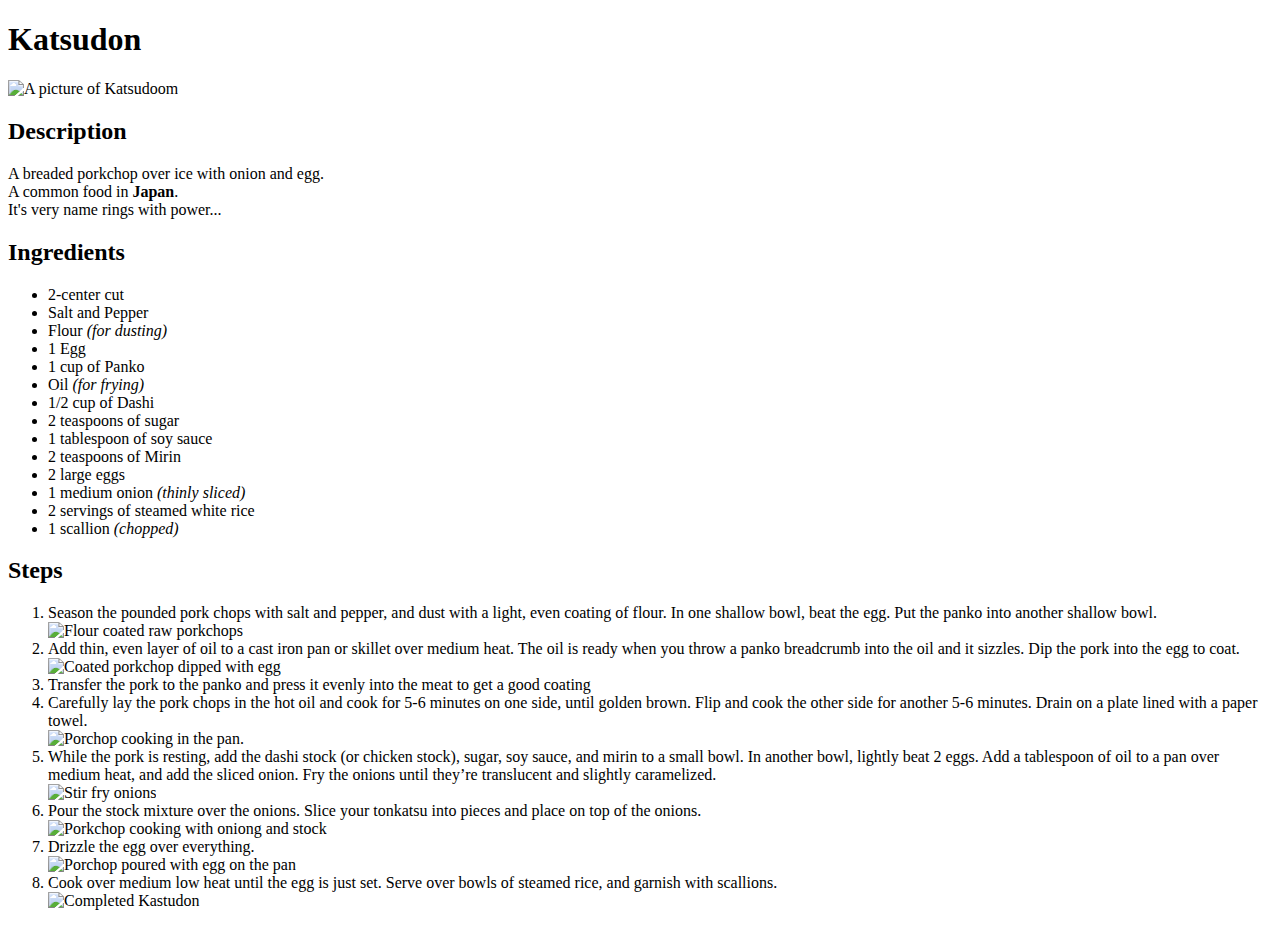
==== recipes/katsudon.html @ ff58eee4 "Add link to picture as previous broke" ====
<!DOCTYPE html>
<html eng="en">
    <head>
        <title>Katsudon Recipe</title>
        <meta charset ="utf-8">
    </head>
    <body>
      <h1>Katsudon</h1>  
        <img src="file:///home/minervacake/Odin-recipes/images/katsudon.png" alt="A picture of Katsudoom">
      <h2>Description</h2>
         <p> A breaded porkchop over ice with onion and egg.<br> A common food in <strong>Japan</strong>.<br> It's very name rings with power...</p>
      <h2>Ingredients</h2> 
      <ul>
        <li>2-center cut</li>
        <li>Salt and Pepper</li>
        <li>Flour <em>(for dusting)</em></li>
        <li>1 Egg</li>
        <li> 1 cup of Panko</li>
        <li>Oil <em>(for frying)</em></li>
        <li>1/2 cup of Dashi</li>
        <li>2 teaspoons of sugar</li>
        <li>1 tablespoon of soy sauce</li>
        <li>2 teaspoons of Mirin</li>
        <li>2 large eggs</li>
        <li>1 medium onion <em>(thinly sliced)</em></li>
        <li> 2 servings of steamed white rice</li>
        <li>1 scallion <em>(chopped)</em></li>
      </ul> 
      <h2>Steps</h2>
      <ol>
        <li>Season the pounded pork chops with salt and pepper, and dust with a light, even coating of flour. In one shallow bowl, beat the egg. Put the panko into another shallow bowl.<br><img src="https://thewoksoflife.com/wp-content/uploads/2015/03/katsudon-1.jpg" width = "250" alt ="Flour coated raw porkchops"></li>
        <li> Add thin, even layer of oil to a cast iron pan or skillet over medium heat. The oil is ready when you throw a panko breadcrumb into the oil and it sizzles. Dip the pork into the egg to coat.<br> <img src ="https://thewoksoflife.com/wp-content/uploads/2015/03/katsudon-2.jpg" width = "250" alt="Coated porkchop dipped with egg"></li>
        <li>Transfer the pork to the panko and press it evenly into the meat to get a good coating</li>
        <li>Carefully lay the pork chops in the hot oil and cook for 5-6 minutes on one side, until golden brown. Flip and cook the other side for another 5-6 minutes. Drain on a plate lined with a paper towel.<br> <img src="https://thewoksoflife.com/wp-content/uploads/2015/03/katsudon-3.jpg" width ="250" alt ="Porchop cooking in the pan."></li>
        <li>While the pork is resting, add the dashi stock (or chicken stock), sugar, soy sauce, and mirin to a small bowl. In another bowl, lightly beat 2 eggs. Add a tablespoon of oil to a pan over medium heat, and add the sliced onion. Fry the onions until they’re translucent and slightly caramelized.<br> <img src ="https://thewoksoflife.com/wp-content/uploads/2015/03/katsudon-4.jpg" width ="250" alt ="Stir fry onions"></li>
        <li> Pour the stock mixture over the onions. Slice your tonkatsu into pieces and place on top of the onions.<br><img src="https://thewoksoflife.com/wp-content/uploads/2015/03/katsudon-5.jpg" width="250" alt ="Porkchop cooking with oniong and stock"> </li>
        <li>Drizzle the egg over everything.<br> <img src="https://thewoksoflife.com/wp-content/uploads/2015/03/katsudon-6.jpg" width="250" alt ="Porchop poured with egg on the pan"> </li>
        <li>Cook over medium low heat until the egg is just set. Serve over bowls of steamed rice, and garnish with scallions.<br><img src ="https://thewoksoflife.com/wp-content/uploads/2015/03/katsudon-7.jpg" width ="250" alt="Completed Kastudon"></li>
      </ol>                
    </body>
</html>
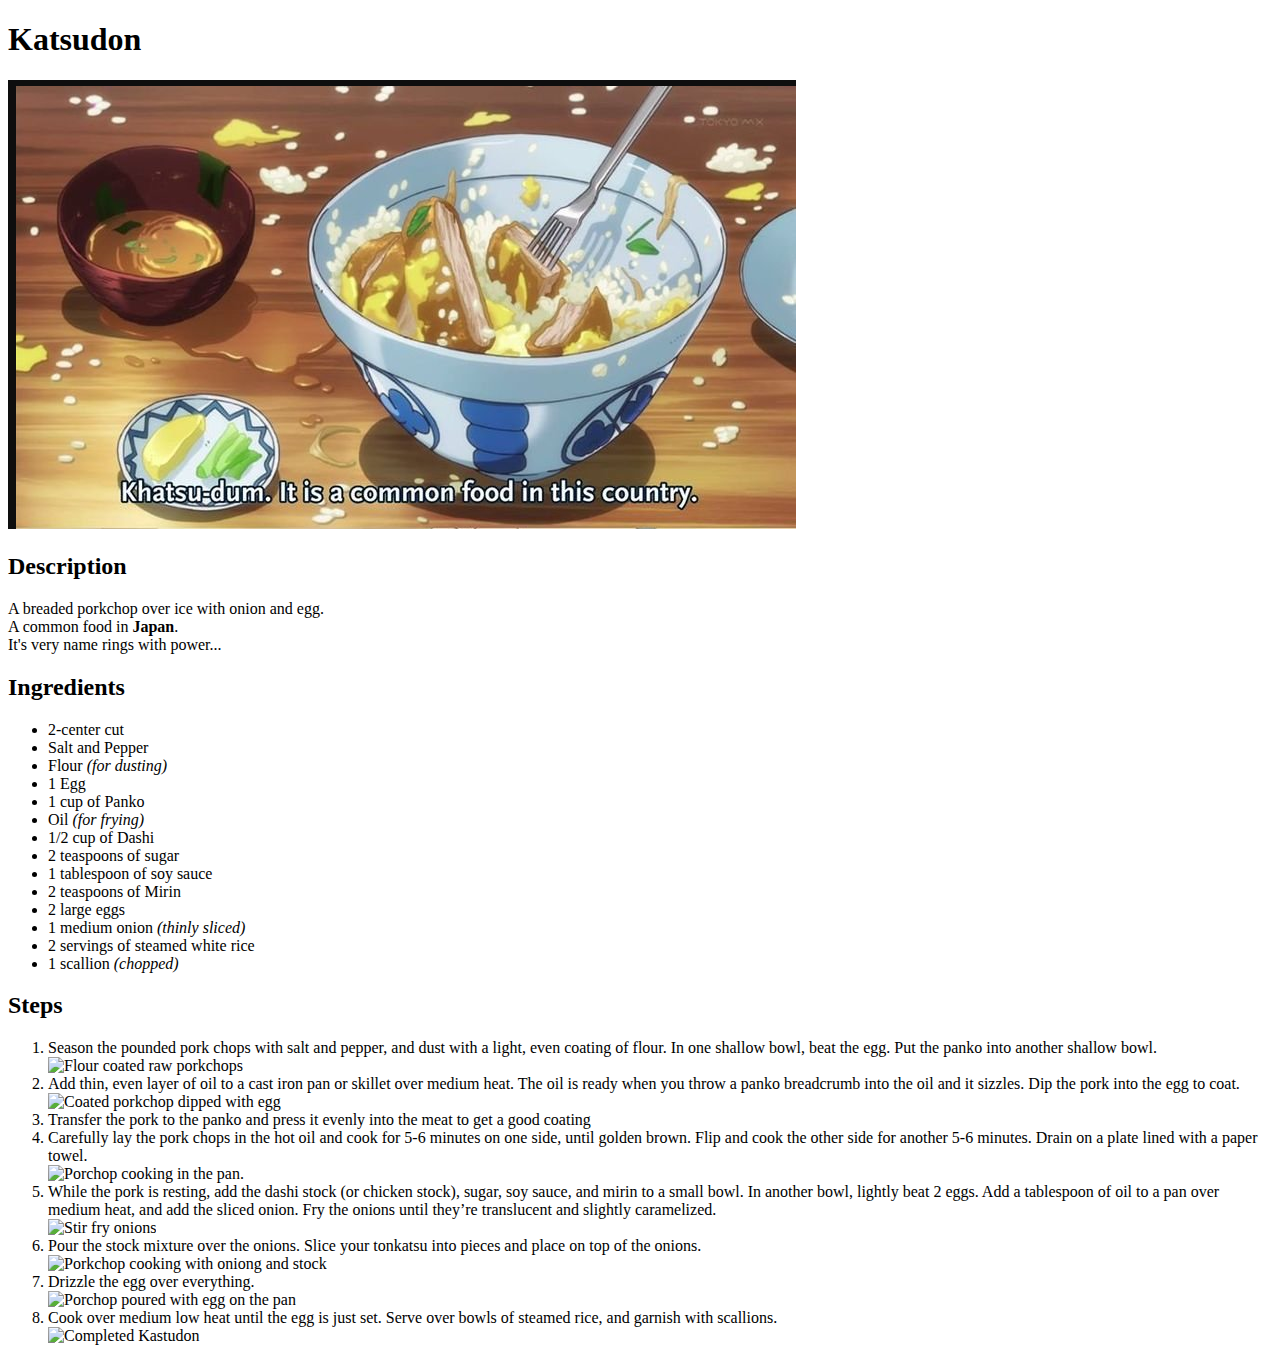
==== commit 551ea163: "Change code similar to mango" ====
--- a/recipes/katsudon.html
+++ b/recipes/katsudon.html
@@ -6,7 +6,7 @@
     </head>
     <body>
       <h1>Katsudon</h1>  
-        <img src="file:///home/minervacake/Odin-recipes/images/katsudon.png" alt="A picture of Katsudoom">
+        <img src="/images/katsudon.png" alt="A picture of Katsudoom">
       <h2>Description</h2>
          <p> A breaded porkchop over ice with onion and egg.<br> A common food in <strong>Japan</strong>.<br> It's very name rings with power...</p>
       <h2>Ingredients</h2> 
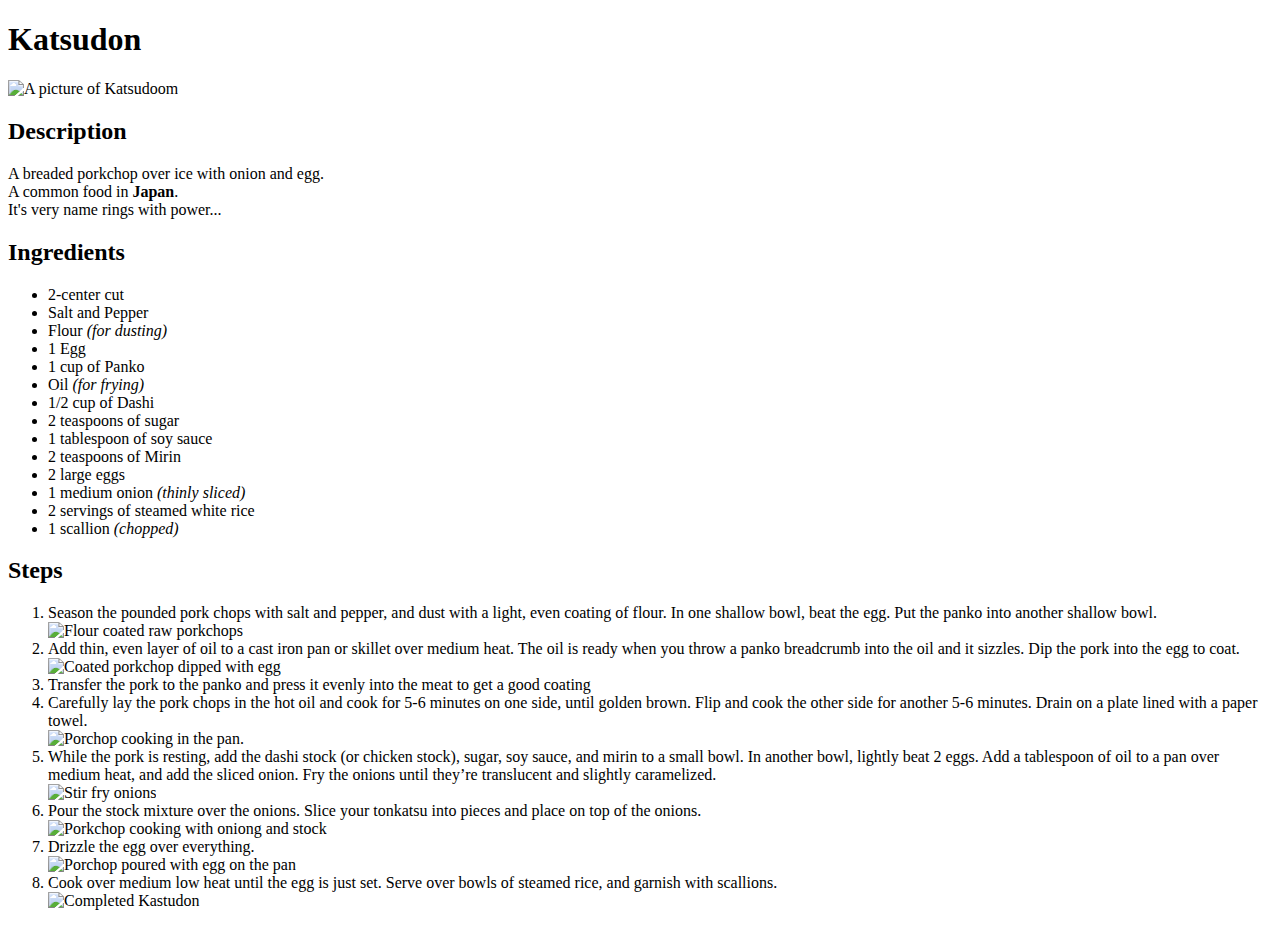
==== commit de16c1bc: "revert back to full imgage address" ====
--- a/recipes/katsudon.html
+++ b/recipes/katsudon.html
@@ -6,7 +6,7 @@
     </head>
     <body>
       <h1>Katsudon</h1>  
-        <img src="/images/katsudon.png" alt="A picture of Katsudoom">
+        <img src= "file:///home/minervacake/Odin-recipes/images/katsu.png" alt="A picture of Katsudoom">
       <h2>Description</h2>
          <p> A breaded porkchop over ice with onion and egg.<br> A common food in <strong>Japan</strong>.<br> It's very name rings with power...</p>
       <h2>Ingredients</h2> 
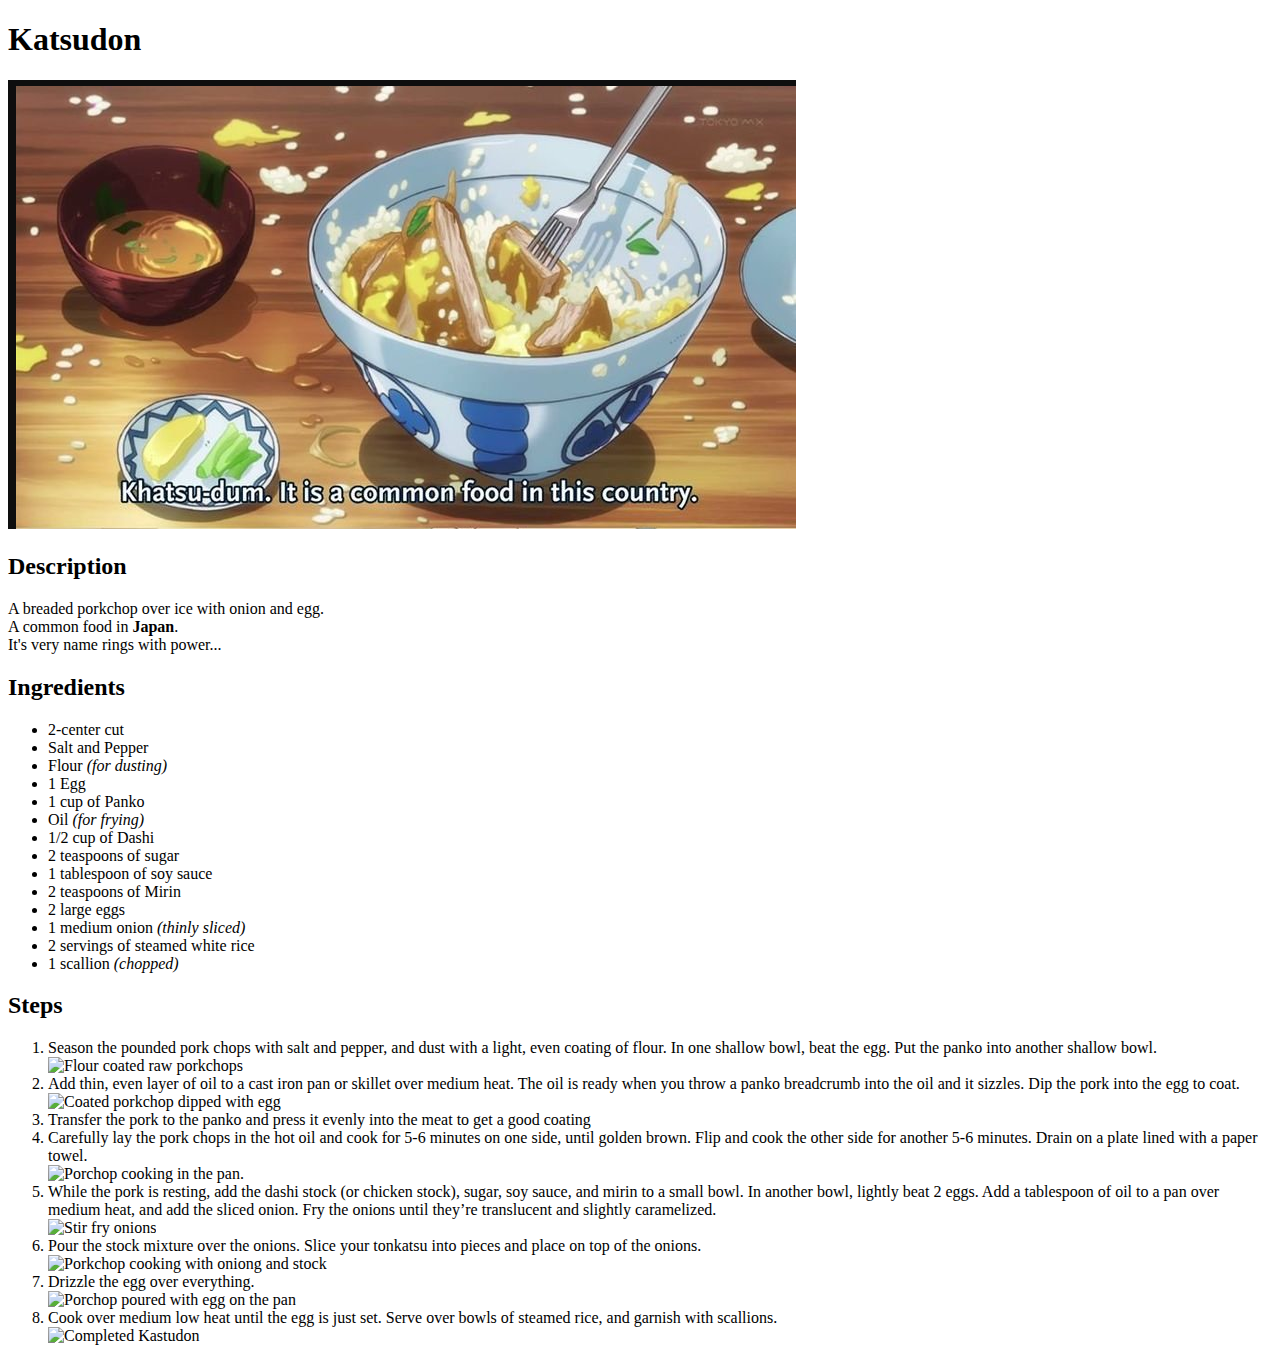
==== commit 5c8aeb93: "Revert back to old code" ====
--- a/recipes/katsudon.html
+++ b/recipes/katsudon.html
@@ -6,7 +6,7 @@
     </head>
     <body>
       <h1>Katsudon</h1>  
-        <img src= "file:///home/minervacake/Odin-recipes/images/katsu.png" alt="A picture of Katsudoom">
+        <img src= "/images/katsu.png" alt="A picture of Katsudoom">
       <h2>Description</h2>
          <p> A breaded porkchop over ice with onion and egg.<br> A common food in <strong>Japan</strong>.<br> It's very name rings with power...</p>
       <h2>Ingredients</h2> 
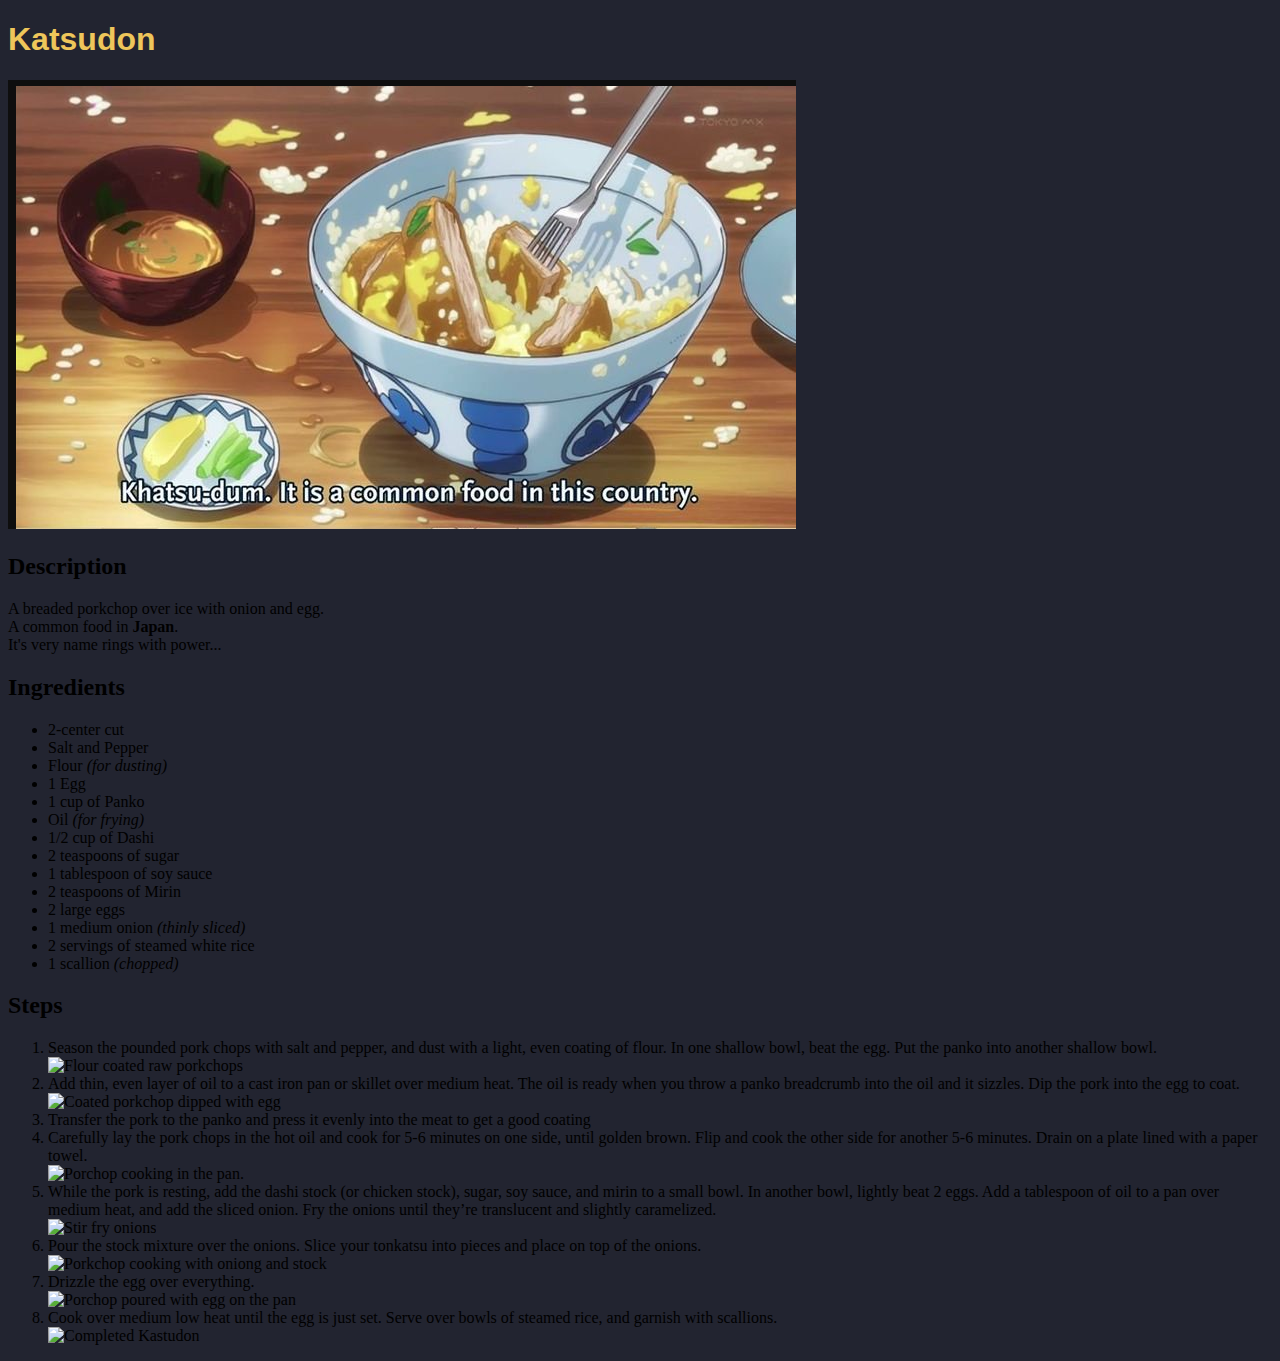
==== commit 81c72deb: "add style to katsudon and change style of index" ====
--- a/recipes/katsudon.html
+++ b/recipes/katsudon.html
@@ -3,10 +3,11 @@
     <head>
         <title>Katsudon Recipe</title>
         <meta charset ="utf-8">
+        <link rel="stylesheet" href="../style.css">
     </head>
-    <body>
-      <h1>Katsudon</h1>  
-        <img src= "/images/katsu.png" alt="A picture of Katsudoom">
+    <body id="katsudon-page">
+      <h1 class="page-heading">Katsudon</h1>  
+        <img src= "../images/katsu.png" alt="A picture of Katsudoom">
       <h2>Description</h2>
          <p> A breaded porkchop over ice with onion and egg.<br> A common food in <strong>Japan</strong>.<br> It's very name rings with power...</p>
       <h2>Ingredients</h2> 
@@ -38,4 +39,5 @@
         <li>Cook over medium low heat until the egg is just set. Serve over bowls of steamed rice, and garnish with scallions.<br><img src ="https://thewoksoflife.com/wp-content/uploads/2015/03/katsudon-7.jpg" width ="250" alt="Completed Kastudon"></li>
       </ol>                
     </body>
-</html>+</html>
+
--- a/style.css
+++ b/style.css
@@ -0,0 +1,43 @@
+/* index*/
+
+#index-page {
+    background-color: rgb(53, 48, 94);
+}
+.index-h1{
+    color: white;
+    font-size: 80px;
+    font-family: proxima-nova, sans-serif;
+    text-align: center;
+    background-color: rgb(240, 157, 151);
+}
+
+.index-list{
+    text-align: center;
+    list-style: none;
+    font-family: proxima-nova, sans-serif;
+}
+
+a:link {
+    font-size: 40px;
+    color:rgb(160, 173, 247);
+    text-decoration: none;
+
+}
+a:visited {
+    color:rgb(243, 192, 192);
+}
+
+a:hover{
+    color: white;
+}
+
+/* katsudon.css */
+
+#katsudon-page {
+    background-color: rgb(34, 36, 48);
+}
+
+.page-heading {
+    color: rgb(238, 198, 90);
+    font-family: proxima-nova, sans-serif;
+}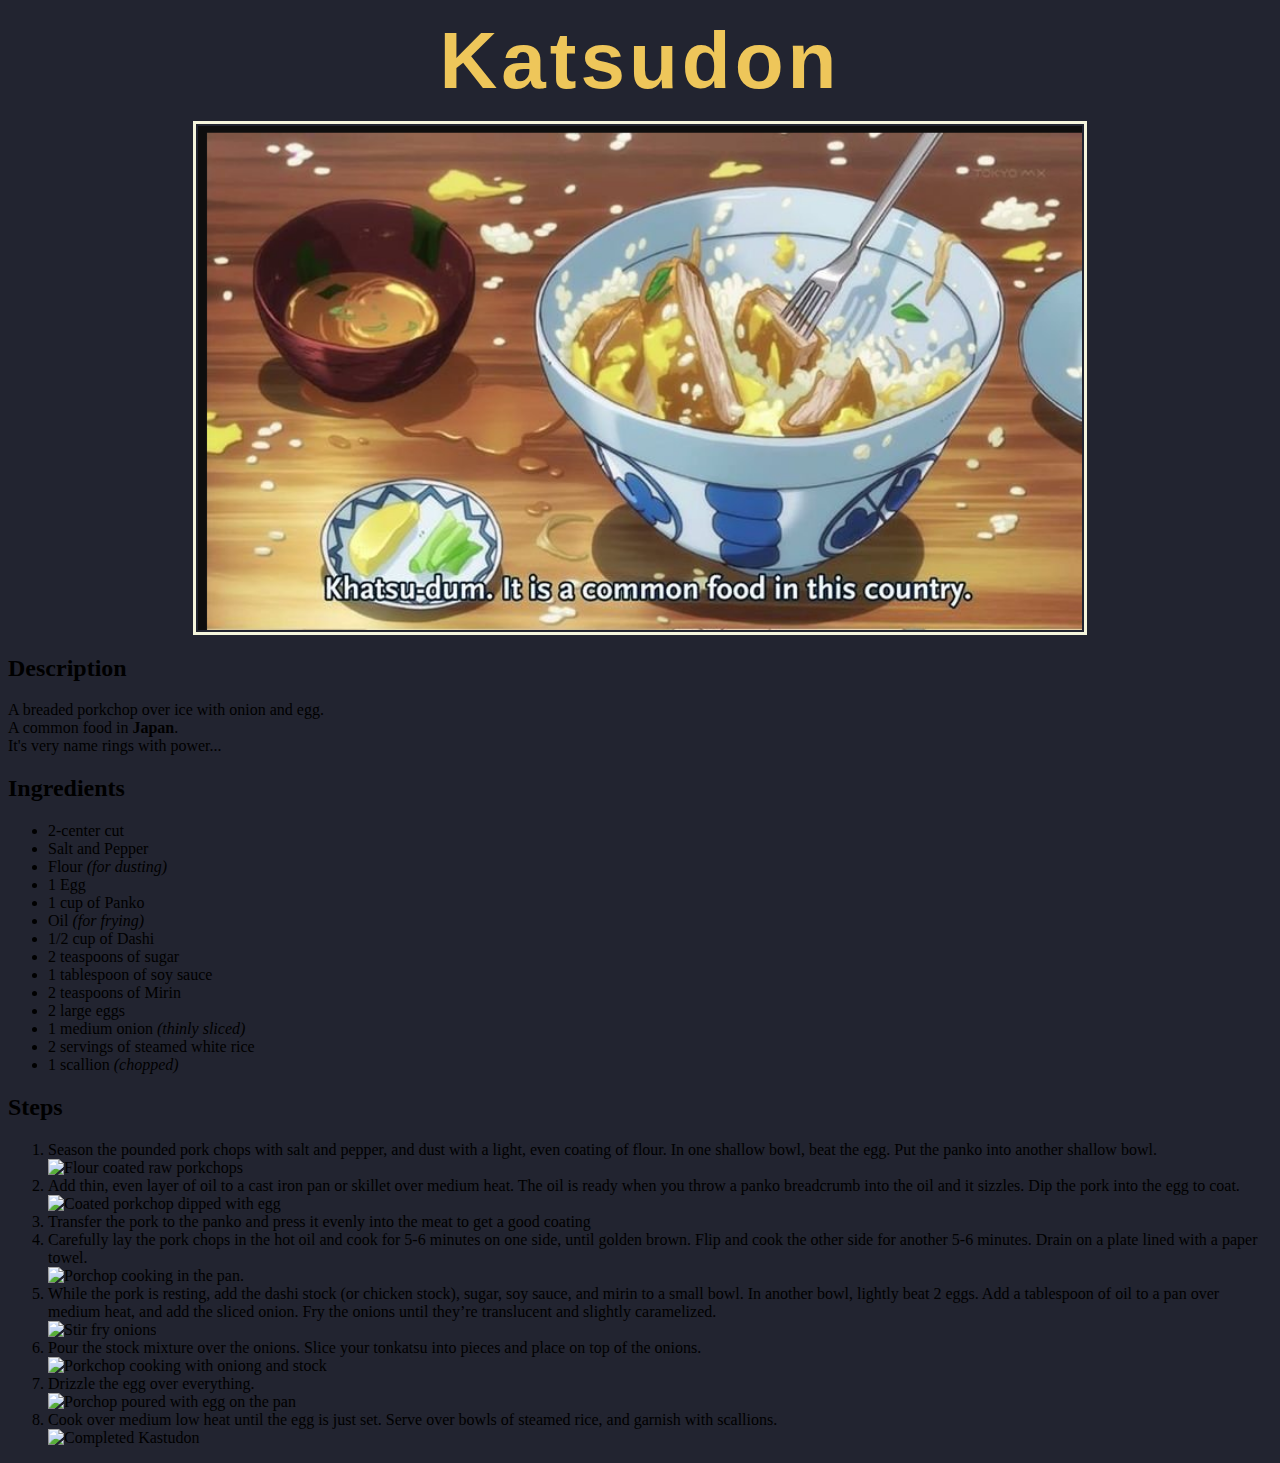
==== commit 3d58e686: "Add style in katsudon html with image and heading" ====
--- a/recipes/katsudon.html
+++ b/recipes/katsudon.html
@@ -7,7 +7,7 @@
     </head>
     <body id="katsudon-page">
       <h1 class="page-heading">Katsudon</h1>  
-        <img src= "../images/katsu.png" alt="A picture of Katsudoom">
+        <img class ="img center" src= "../images/katsu.png" alt="A picture of Katsudoom">
       <h2>Description</h2>
          <p> A breaded porkchop over ice with onion and egg.<br> A common food in <strong>Japan</strong>.<br> It's very name rings with power...</p>
       <h2>Ingredients</h2> 
--- a/style.css
+++ b/style.css
@@ -40,4 +40,19 @@
 .page-heading {
     color: rgb(238, 198, 90);
     font-family: proxima-nova, sans-serif;
-}+    text-align: center;
+    letter-spacing: .05em ;
+    font-size: 80px;
+    line-height:10pt ;
+
+}
+.class,.img {
+    border: 3px solid beige;
+    padding: 2px;
+    width: 70%;
+    height: auto;
+    margin-left: auto;
+    margin-right: auto;
+    display: block;
+    
+}
